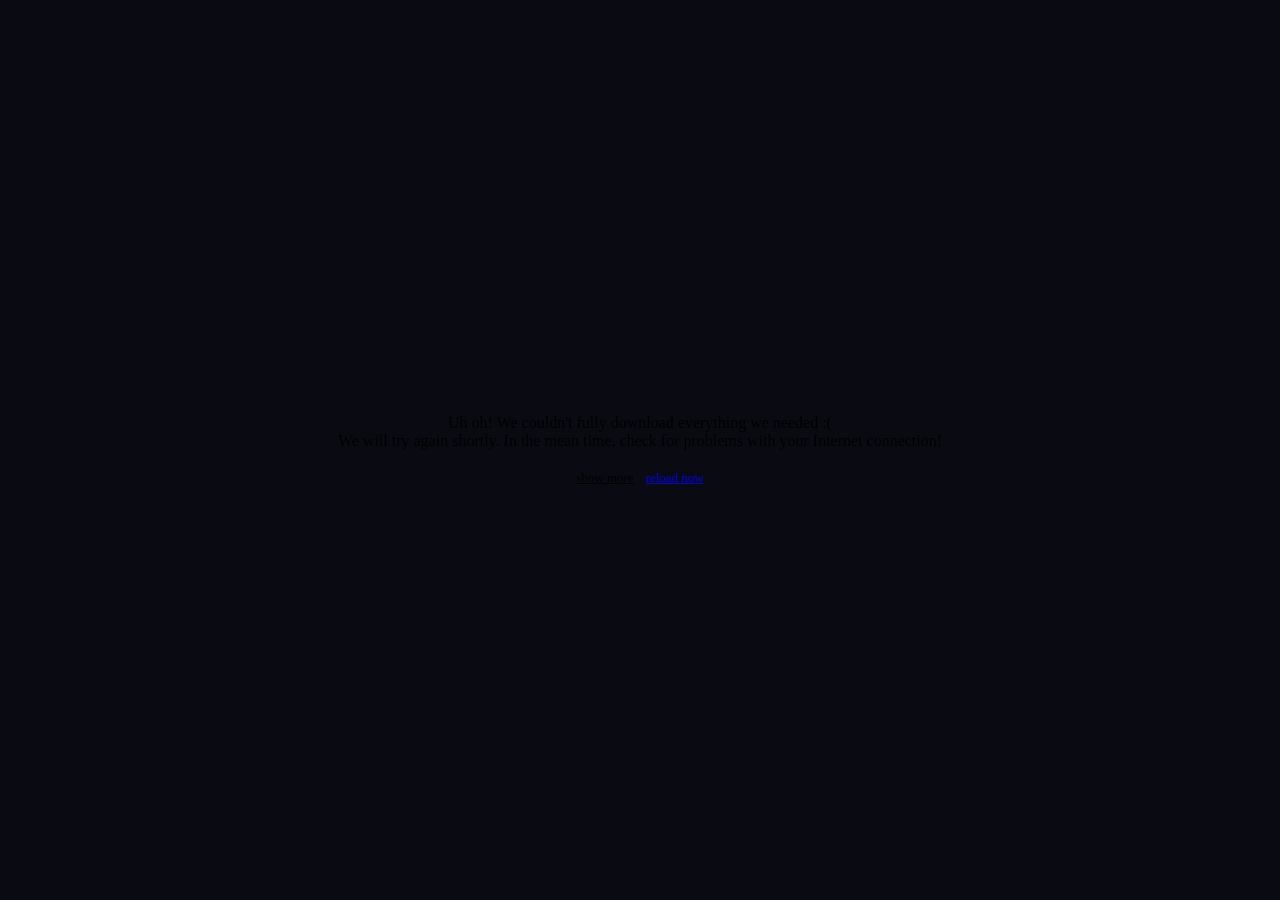
==== index.html @ bb628f26 "feat(welcome): modern redesign (glass join card, gradient hero, brand CTA) + remove footer" ====
<html itemscope itemtype="http://schema.org/Product" prefix="og: http://ogp.me/ns#" xmlns="http://www.w3.org/1999/html">
  <head>
    <!--#include virtual="head.html" -->
    <meta charset="utf-8">
    <meta http-equiv="content-type" content="text/html;charset=utf-8">
    <meta name="viewport" content="width=device-width, initial-scale=1.0, maximum-scale=1.0">
    <meta name="theme-color" content="#2A3A4B">
    <!--#include virtual="base.html" -->

    <link rel="apple-touch-icon" href="images/apple-touch-icon.png">
    <link rel="stylesheet" href="css/all.css">
    <link rel="stylesheet" href="css/trtmeet.css">
    <!--#include virtual="fonts.html"-->
    <link rel="manifest" id="manifest-placeholder">

    <script>
        function contextRoot(pathname) {
            const contextRootEndIndex = pathname.lastIndexOf('/');

            return (
                contextRootEndIndex === -1
                ? '/'
                : pathname.substring(0, contextRootEndIndex + 1)
            );
        }
        window.EXCALIDRAW_ASSET_PATH = 'libs/excalidraw/';
        // Dynamically generate the manifest location URL. It must be served from the document origin, and we may have
        // the base pointing to the CDN. This way we can generate a full URL which will bypass the base.
        document.querySelector('#manifest-placeholder').setAttribute('href', window.location.origin + contextRoot(window.location.pathname) + 'manifest.json');

        document.addEventListener('DOMContentLoaded', () => {
            if (!JitsiMeetJS.app) {
                return;
            }

            JitsiMeetJS.app.renderEntryPoint({
                Component: JitsiMeetJS.app.entryPoints.APP
            })

            const isEmbedded = () => {
                try {
                    return window.self !== window.top;
                } catch (e) {
                    return true;
                }
            };

            const isElectron = navigator.userAgent.includes('Electron');
            const shouldRegisterWorker = !isElectron && !isEmbedded() && 'serviceWorker' in navigator;

            if (shouldRegisterWorker) {
                navigator.serviceWorker
                    .register(window.location.origin + contextRoot(window.location.pathname) + 'pwa-worker.js')
                    .then(reg => {
                        console.log('Service worker registered.', reg);
                    })
                    .catch(err => {
                        console.log(err);
                    });
            }
        });
    </script>
    <script>
        // IE11 and earlier can be identified via their user agent and be
        // redirected to a page that is known to have no newer js syntax.
        if (window.navigator.userAgent.match(/(MSIE|Trident)/)) {
            var roomName = encodeURIComponent(window.location.pathname);
            window.location.pathname = 'static/recommendedBrowsers.html';
        }

        window.indexLoadedTime = window.performance.now();
        console.log("(TIME) index.html loaded:\t", indexLoadedTime);
        window.addEventListener('load', function() {
            window.loadedEventTime = window.performance.now();
            console.log("(TIME) window loaded event:\t", loadedEventTime);
        });

        // XXX the code below listeners for errors and displays an error message
        // in the document body when any of the required files fails to load.
        // The intention is to prevent from displaying broken page.
        var criticalFiles = [
            "config.js",
            "utils.js",
            "do_external_connect.js",
            "interface_config.js",
            "lib-jitsi-meet.min.js",
            "app.bundle.min.js",
            "all.css"
        ];
        var loadErrHandler = function(e) {
            var target = e.target;
            // Error on <script> and <link>(CSS)
            // <script> will have .src and <link> .href
            var fileRef = (target.src ? target.src : target.href);
            if (("SCRIPT" === target.tagName || "LINK" === target.tagName)
                && criticalFiles.some(
                    function(file) { return fileRef.indexOf(file) !== -1 })) {
                window.onload = function() {
                    // The whole complex part below implements page reloads with
                    // "exponential backoff". The retry attempt is passes as
                    // "rCounter" query parameter
                    var href = window.location.href;

                    var retryMatch = href.match(/.+(\?|&)rCounter=(\d+)/);
                    var retryCountStr = retryMatch ? retryMatch[2] : "0";
                    var retryCount = Number.parseInt(retryCountStr);

                    if (retryMatch == null) {
                        var separator = href.indexOf("?") === -1 ? "?" : "&";
                        var hashIdx = href.indexOf("#");

                        if (hashIdx === -1) {
                            href += separator + "rCounter=1";
                        } else {
                            var hashPart = href.substr(hashIdx);

                            href = href.substr(0, hashIdx)
                                + separator + "rCounter=1" + hashPart;
                        }
                    } else {
                        var separator = retryMatch[1];

                        href = href.replace(
                            /(\?|&)rCounter=(\d+)/,
                            separator + "rCounter=" + (retryCount + 1));
                    }

                    var delay = Math.pow(2, retryCount) * 2000;
                    if (isNaN(delay) || delay < 2000 || delay > 60000)
                        delay = 10000;

                    var showMoreText = "show more";
                    var showLessText = "show less";

                    document.body.innerHTML
                        = "<div style='"
                        + "position: absolute;top: 50%;left: 50%;"
                        + "text-align: center;"
                        + "font-size: medium;"
                        + "font-weight: 400;"
                        + "transform: translate(-50%, -50%)'>"
                        + "Uh oh! We couldn't fully download everything we needed :("
                        + "<br/> "
                        + "We will try again shortly. In the mean time, check for problems with your Internet connection!"
                        + "<br/><br/> "
                        + "<div id='moreInfo' style='"
                        + "display: none;'>" + "Missing " + fileRef
                        + "<br/><br/></div>"
                        + "<a id='showMore' style='"
                        + "text-decoration: underline;"
                        + "font-size:small;"
                        + "cursor: pointer'>" + showMoreText + "</a>"
                        + "&nbsp;&nbsp;&nbsp;"
                        + "<a id ='reloadLink' style='"
                        + "text-decoration: underline;"
                        + "font-size:small;"
                        + "'>reload now</a>"
                        + "</div>";

                    var reloadLink = document.getElementById('reloadLink');
                    reloadLink.setAttribute('href', href);

                    var showMoreElem = document.getElementById("showMore");
                    showMoreElem.addEventListener('click', function () {
                            var moreInfoElem
                                    = document.getElementById("moreInfo");

                            if (showMoreElem.innerHTML === showMoreText) {
                                moreInfoElem.setAttribute(
                                    "style",
                                    "display: block;"
                                    + "color:#FF991F;"
                                    + "font-size:small;"
                                    + "user-select:text;");
                                showMoreElem.innerHTML = showLessText;
                            }
                            else {
                                moreInfoElem.setAttribute(
                                    "style", "display: none;");
                                showMoreElem.innerHTML = showMoreText;
                            }
                        });

                    window.setTimeout(
                        function () { window.location.replace(href); }, delay);

                    // Call extra handler if defined.
                    if (typeof postLoadErrorHandler === "function") {
                        postLoadErrorHandler(fileRef);
                    }
                };
                window.removeEventListener(
                    'error', loadErrHandler, true /* capture phase */);
            }
        };
        window.addEventListener(
            'error', loadErrHandler, true /* capture phase type of listener */);
    </script>
    <script><!--#include virtual="/config.js" --></script><!-- adapt to your needs, i.e. set hosts and bosh path -->
    <script><!--#include virtual="/interface_config.js" --></script>
    <script src="libs/lib-jitsi-meet.min.js?v=139"></script>
    <script src="libs/app.bundle.min.js?v=139"></script>
    <!--#include virtual="title.html" -->
    <!--#include virtual="plugin.head.html" -->
    <!--#include virtual="static/welcomePageAdditionalContent.html" -->
    <!--#include virtual="static/welcomePageAdditionalCard.html" -->
    <!--#include virtual="static/settingsToolbarAdditionalContent.html" -->
  </head>
  <body>
    <noscript aria-hidden="true">
        <div>JavaScript is disabled. </br>For this site to work you have to enable JavaScript.</div>
    </noscript>
    <!--#include virtual="body.html" -->
    <div id="react" role="main"></div>
  </body>
</html>
---- css/trtmeet.css ----
/* ==========================================================================
   trtMeet — modern welcome-page redesign (loaded after all.css)
   Targets Jitsi stable-10888 welcome DOM classes.
   ========================================================================== */
:root {
  --tm-bg: #0a0b12;
  --tm-bg-2: #0b1022;
  --tm-accent: #2563eb;
  --tm-accent-2: #7c3aed;
  --tm-text: #f4f6fb;
  --tm-muted: #9aa4b2;
  --tm-card: rgba(255, 255, 255, 0.06);
  --tm-border: rgba(255, 255, 255, 0.12);
}

/* ---- full-page dark canvas ---- */
body,
.welcome,
.welcome-page,
.welcome-page-content { background: var(--tm-bg) !important; }

/* ---- HERO: drop the stock space photo, use an animated gradient mesh ---- */
.welcome .header,
.header {
  position: relative !important;
  min-height: 64vh !important;
  overflow: hidden !important;
  background:
    radial-gradient(1200px 600px at 12% -12%, rgba(124, 58, 237, 0.38), transparent 60%),
    radial-gradient(1000px 520px at 92% -4%, rgba(37, 99, 235, 0.42), transparent 55%),
    linear-gradient(180deg, var(--tm-bg-2) 0%, var(--tm-bg) 100%) !important;
}
.header-image { display: none !important; }              /* remove earth image */

/* soft drifting aurora */
.welcome .header::after {
  content: '';
  position: absolute; inset: -20%;
  pointer-events: none; z-index: 0;
  background: conic-gradient(from 180deg at 50% 50%,
    rgba(37, 99, 235, 0.12), rgba(124, 58, 237, 0.12), rgba(37, 99, 235, 0.12));
  filter: blur(60px); opacity: 0.55;
  animation: tmDrift 20s ease-in-out infinite alternate;
}
@keyframes tmDrift {
  from { transform: translateY(-3%) scale(1.05); }
  to   { transform: translateY(3%) scale(1.12); }
}

/* keep hero content above the aurora */
.header-container,
.header-text-title,
.header-text-subtitle,
.join-meeting-container,
.header-watermark-container { position: relative; z-index: 1; }

/* ---- TITLE + subtitle ---- */
.header-text-title {
  font-weight: 800 !important;
  letter-spacing: -1.5px !important;
  font-size: clamp(40px, 6vw, 74px) !important;
  background: linear-gradient(90deg, #ffffff, #cfe0ff 55%, #a9b8ff) !important;
  -webkit-background-clip: text !important;
  background-clip: text !important;
  -webkit-text-fill-color: transparent !important;
}
.header-text-subtitle {
  color: var(--tm-muted) !important;
  font-weight: 500 !important;
  font-size: clamp(15px, 1.6vw, 20px) !important;
  margin-top: 10px !important;
}

/* ---- logo watermark ---- */
.welcome-watermark .watermark,
.watermark.leftwatermark {
  width: 150px !important; height: 46px !important;
  background-size: contain !important;
  background-repeat: no-repeat !important;
  background-position: left center !important;
}

/* ---- JOIN card: glassmorphism ---- */
.enter-room-input-container {
  background: var(--tm-card) !important;
  border: 1px solid var(--tm-border) !important;
  border-radius: 18px !important;
  backdrop-filter: blur(14px) saturate(140%) !important;
  -webkit-backdrop-filter: blur(14px) saturate(140%) !important;
  box-shadow: 0 24px 70px rgba(0, 0, 0, 0.5) !important;
  padding: 6px 8px !important;
  overflow: hidden !important;
}
.enter-room-input {
  background: transparent !important;
  color: var(--tm-text) !important;
  font-size: 17px !important;
}
.enter-room-input::placeholder { color: #8b95a5 !important; }

/* ---- CTA button: gradient + hover lift ---- */
.welcome-page-button {
  background: linear-gradient(135deg, var(--tm-accent), var(--tm-accent-2)) !important;
  border: none !important;
  border-radius: 14px !important;
  color: #fff !important;
  font-weight: 700 !important;
  letter-spacing: 0.2px !important;
  box-shadow: 0 12px 34px rgba(37, 99, 235, 0.45) !important;
  transition: transform 0.15s ease, box-shadow 0.15s ease, filter 0.15s ease !important;
}
.welcome-page-button:hover {
  transform: translateY(-2px) !important;
  box-shadow: 0 18px 44px rgba(124, 58, 237, 0.55) !important;
  filter: brightness(1.05) !important;
}

/* ---- recent-list / cards ---- */
.welcome-cards-container,
.welcome-card-column { z-index: 1; }
.welcome-card,
.welcome-tabs,
.welcome-card--blue,
.welcome-card--dark {
  background: var(--tm-card) !important;
  border: 1px solid var(--tm-border) !important;
  border-radius: 16px !important;
  color: var(--tm-text) !important;
  backdrop-filter: blur(10px) !important;
  -webkit-backdrop-filter: blur(10px) !important;
}

/* ---- settings gear ---- */
.welcome-page-settings { opacity: 0.85; }
.welcome-page-settings:hover { opacity: 1; }

/* ---- remove the footer entirely ---- */
.welcome-footer,
.welcome-footer-centered,
.welcome-footer-padded { display: none !important; }
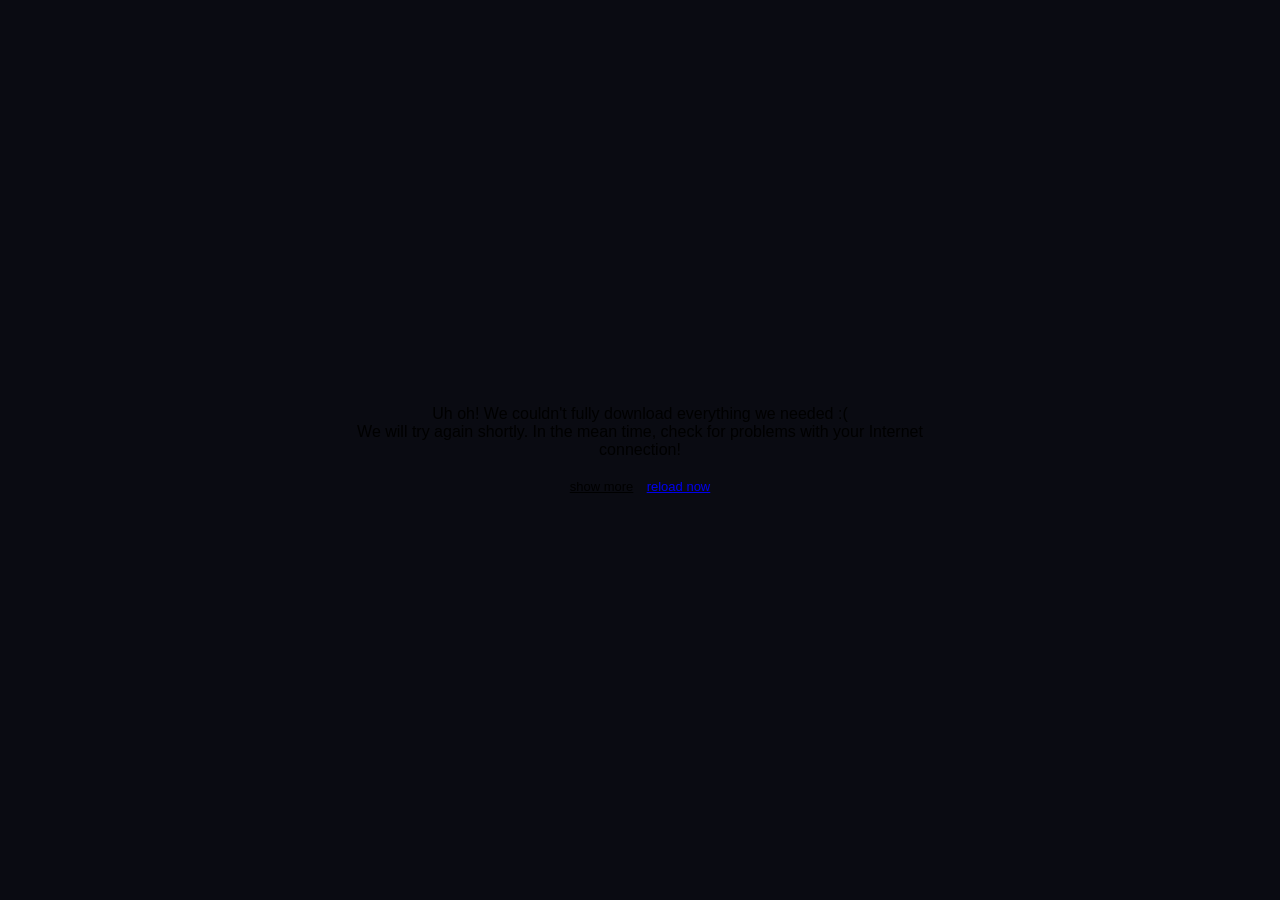
==== commit 2ed9bac8: "fix(welcome): grid header (logo/room bar/gear), dark glass recent rows + input, cache-bust v2" ====
--- a/index.html
+++ b/index.html
@@ -9,7 +9,7 @@
 
     <link rel="apple-touch-icon" href="images/apple-touch-icon.png">
     <link rel="stylesheet" href="css/all.css">
-    <link rel="stylesheet" href="css/trtmeet.css">
+    <link rel="stylesheet" href="css/trtmeet.css?v=2">
     <!--#include virtual="fonts.html"-->
     <link rel="manifest" id="manifest-placeholder">
 
--- a/css/trtmeet.css
+++ b/css/trtmeet.css
@@ -1,140 +1,137 @@
 /* ==========================================================================
-   trtMeet — modern welcome-page redesign (loaded after all.css)
-   Targets Jitsi stable-10888 welcome DOM classes.
+   trtMeet — modern welcome redesign (loaded after all.css)
+   Sticky glass header via CSS grid: [logo | room bar | gear]; recent list below.
+   Verified against Jitsi stable-10888 welcome DOM.
    ========================================================================== */
 :root {
   --tm-bg: #0a0b12;
-  --tm-bg-2: #0b1022;
   --tm-accent: #2563eb;
   --tm-accent-2: #7c3aed;
   --tm-text: #f4f6fb;
   --tm-muted: #9aa4b2;
   --tm-card: rgba(255, 255, 255, 0.06);
+  --tm-card-2: rgba(255, 255, 255, 0.09);
   --tm-border: rgba(255, 255, 255, 0.12);
+  --tm-font: 'Inter', -apple-system, BlinkMacSystemFont, 'Segoe UI', Roboto, sans-serif;
 }
 
-/* ---- full-page dark canvas ---- */
-body,
-.welcome,
-.welcome-page,
-.welcome-page-content { background: var(--tm-bg) !important; }
-
-/* ---- HERO: drop the stock space photo, use an animated gradient mesh ---- */
-.welcome .header,
-.header {
-  position: relative !important;
-  min-height: 64vh !important;
-  overflow: hidden !important;
+/* ---- page canvas ---- */
+body, .welcome, .welcome-page, .welcome-page-content {
+  background: var(--tm-bg) !important;
+  font-family: var(--tm-font) !important;
+}
+.welcome {
+  min-height: 100vh !important;
   background:
-    radial-gradient(1200px 600px at 12% -12%, rgba(124, 58, 237, 0.38), transparent 60%),
-    radial-gradient(1000px 520px at 92% -4%, rgba(37, 99, 235, 0.42), transparent 55%),
-    linear-gradient(180deg, var(--tm-bg-2) 0%, var(--tm-bg) 100%) !important;
-}
-.header-image { display: none !important; }              /* remove earth image */
-
-/* soft drifting aurora */
-.welcome .header::after {
-  content: '';
-  position: absolute; inset: -20%;
-  pointer-events: none; z-index: 0;
-  background: conic-gradient(from 180deg at 50% 50%,
-    rgba(37, 99, 235, 0.12), rgba(124, 58, 237, 0.12), rgba(37, 99, 235, 0.12));
-  filter: blur(60px); opacity: 0.55;
-  animation: tmDrift 20s ease-in-out infinite alternate;
-}
-@keyframes tmDrift {
-  from { transform: translateY(-3%) scale(1.05); }
-  to   { transform: translateY(3%) scale(1.12); }
+    radial-gradient(900px 500px at 12% -8%, rgba(124, 58, 237, 0.16), transparent 60%),
+    radial-gradient(1000px 560px at 100% -6%, rgba(37, 99, 235, 0.18), transparent 55%),
+    var(--tm-bg) !important;
 }
 
-/* keep hero content above the aurora */
-.header-container,
-.header-text-title,
-.header-text-subtitle,
-.join-meeting-container,
-.header-watermark-container { position: relative; z-index: 1; }
+/* ==========================================================================
+   STICKY HEADER  (bar wrapper = .header, 3-col grid = .header-container)
+   ========================================================================== */
+.welcome .header {
+  display: block !important;
+  position: sticky !important; top: 0 !important; z-index: 120 !important;
+  min-height: 72px !important; height: 72px !important; overflow: visible !important;
+  background: rgba(10, 11, 18, 0.72) !important;
+  backdrop-filter: blur(16px) saturate(150%) !important;
+  -webkit-backdrop-filter: blur(16px) saturate(150%) !important;
+  border-bottom: 1px solid var(--tm-border) !important;
+  box-shadow: 0 8px 30px rgba(0, 0, 0, 0.35) !important;
+}
+.header-image { display: none !important; }
+.header-text-title, .header-text-subtitle { display: none !important; }
 
-/* ---- TITLE + subtitle ---- */
-.header-text-title {
-  font-weight: 800 !important;
-  letter-spacing: -1.5px !important;
-  font-size: clamp(40px, 6vw, 74px) !important;
-  background: linear-gradient(90deg, #ffffff, #cfe0ff 55%, #a9b8ff) !important;
-  -webkit-background-clip: text !important;
-  background-clip: text !important;
-  -webkit-text-fill-color: transparent !important;
-}
-.header-text-subtitle {
-  color: var(--tm-muted) !important;
-  font-weight: 500 !important;
-  font-size: clamp(15px, 1.6vw, 20px) !important;
-  margin-top: 10px !important;
+.header-container {
+  display: grid !important;
+  grid-template-columns: 150px 1fr auto !important;
+  align-items: center !important;
+  gap: 16px !important;
+  width: 100% !important; max-width: 1180px !important;
+  height: 72px !important; margin: 0 auto !important; padding: 0 24px !important;
 }
 
-/* ---- logo watermark ---- */
-.welcome-watermark .watermark,
-.watermark.leftwatermark {
-  width: 150px !important; height: 46px !important;
-  background-size: contain !important;
-  background-repeat: no-repeat !important;
-  background-position: left center !important;
+/* logo — column 1 (own SVG via ::before, native watermark hidden) */
+.header-watermark-container {
+  grid-column: 1 !important;
+  width: 150px !important; height: 44px !important; margin: 0 !important;
+  display: flex !important; align-items: center !important;
+}
+.header-watermark-container .welcome-watermark,
+.header-watermark-container .watermark { display: none !important; }
+.header-watermark-container::before {
+  content: ''; display: block !important;
+  width: 150px; height: 44px;
+  background: url('/images/trtmeet-logo.svg') left center / contain no-repeat;
 }
 
-/* ---- JOIN card: glassmorphism ---- */
+/* room bar — column 2, centered */
+#enter_room { grid-column: 2 !important; display: flex !important; justify-content: center !important; width: auto !important; }
+.join-meeting-container { display: flex !important; align-items: center !important; gap: 8px !important; width: 100% !important; max-width: 520px !important; }
 .enter-room-input-container {
+  flex: 1 1 auto !important; height: 46px !important;
+  display: flex !important; align-items: center !important;
   background: var(--tm-card) !important;
   border: 1px solid var(--tm-border) !important;
-  border-radius: 18px !important;
-  backdrop-filter: blur(14px) saturate(140%) !important;
-  -webkit-backdrop-filter: blur(14px) saturate(140%) !important;
-  box-shadow: 0 24px 70px rgba(0, 0, 0, 0.5) !important;
-  padding: 6px 8px !important;
-  overflow: hidden !important;
+  border-radius: 12px !important; padding: 0 14px !important;
+  transition: border-color .15s ease, box-shadow .15s ease !important;
 }
-.enter-room-input {
-  background: transparent !important;
-  color: var(--tm-text) !important;
-  font-size: 17px !important;
-}
+.enter-room-input-container:focus-within { border-color: rgba(96,165,250,.8) !important; box-shadow: 0 0 0 3px rgba(37,99,235,.22) !important; }
+.enter-room-input { width: 100% !important; background: transparent !important; border: none !important; color: var(--tm-text) !important; font-size: 15px !important; }
 .enter-room-input::placeholder { color: #8b95a5 !important; }
 
-/* ---- CTA button: gradient + hover lift ---- */
+/* create/start button */
 .welcome-page-button {
+  flex: 0 0 auto !important; height: 46px !important; padding: 0 20px !important;
   background: linear-gradient(135deg, var(--tm-accent), var(--tm-accent-2)) !important;
-  border: none !important;
-  border-radius: 14px !important;
-  color: #fff !important;
-  font-weight: 700 !important;
-  letter-spacing: 0.2px !important;
-  box-shadow: 0 12px 34px rgba(37, 99, 235, 0.45) !important;
-  transition: transform 0.15s ease, box-shadow 0.15s ease, filter 0.15s ease !important;
+  border: none !important; border-radius: 12px !important; color: #fff !important;
+  font-weight: 700 !important; font-size: 14px !important; letter-spacing: .2px !important; cursor: pointer !important;
+  box-shadow: 0 10px 26px rgba(37, 99, 235, 0.4) !important;
+  transition: transform .15s ease, box-shadow .15s ease, filter .15s ease !important;
 }
-.welcome-page-button:hover {
-  transform: translateY(-2px) !important;
-  box-shadow: 0 18px 44px rgba(124, 58, 237, 0.55) !important;
-  filter: brightness(1.05) !important;
+.welcome-page-button:hover { transform: translateY(-1px) !important; box-shadow: 0 14px 34px rgba(124,58,237,.5) !important; filter: brightness(1.05) !important; }
+.welcome-page-button:focus-visible { outline: 2px solid #93c5fd !important; outline-offset: 2px !important; }
+
+/* gear — column 3 */
+.welcome-page-settings { grid-column: 3 !important; position: static !important; margin: 0 !important; top: auto !important; right: auto !important; display: flex !important; align-items: center !important; }
+
+/* ==========================================================================
+   RECENT ROOMS — centered column under the header
+   ========================================================================== */
+.welcome-cards-container { position: relative !important; z-index: 1 !important; width: 100% !important; max-width: 760px !important; margin: 32px auto 64px !important; padding: 0 24px !important; }
+.welcome-card-column { width: 100% !important; }
+
+.welcome-card, .welcome-tabs, .welcome-card--blue, .welcome-card--dark {
+  background: var(--tm-card) !important; border: 1px solid var(--tm-border) !important;
+  border-radius: 16px !important; color: var(--tm-text) !important;
+  backdrop-filter: blur(12px) !important; -webkit-backdrop-filter: blur(12px) !important;
+  box-shadow: 0 12px 40px rgba(0, 0, 0, 0.28) !important;
 }
+/* inner containers transparent so the glass card shows through */
+.tab-container, .tab-content, .meetings-list { background: transparent !important; border: none !important; }
+.meetings-list .item, .meetings-list .item.with-click-handler {
+  background: transparent !important; border: none !important;
+  border-radius: 12px !important; margin: 4px 6px !important; padding: 12px 14px !important;
+  transition: background .15s ease !important;
+}
+.meetings-list .item:hover { background: var(--tm-card-2) !important; }
+.meetings-list .item .title, .meetings-list .item .right-column, .meetings-list .item .left-column { color: var(--tm-text) !important; }
+.meetings-list .item .subtitle { color: var(--tm-muted) !important; }
+.meetings-list .item .jitsi-icon svg path { fill: var(--tm-muted) !important; }
 
-/* ---- recent-list / cards ---- */
-.welcome-cards-container,
-.welcome-card-column { z-index: 1; }
-.welcome-card,
-.welcome-tabs,
-.welcome-card--blue,
-.welcome-card--dark {
-  background: var(--tm-card) !important;
-  border: 1px solid var(--tm-border) !important;
-  border-radius: 16px !important;
-  color: var(--tm-text) !important;
-  backdrop-filter: blur(10px) !important;
-  -webkit-backdrop-filter: blur(10px) !important;
+/* ---- footer removed ---- */
+.welcome-footer, .welcome-footer-centered, .welcome-footer-padded { display: none !important; }
+
+/* ==========================================================================
+   RESPONSIVE
+   ========================================================================== */
+@media (max-width: 700px) {
+  .welcome .header { height: auto !important; }
+  .header-container { grid-template-columns: auto 1fr auto !important; height: auto !important; padding: 10px 14px !important; gap: 10px !important; }
+  .header-watermark-container, .header-watermark-container::before { width: 40px !important; }
+  .header-watermark-container::before { background-image: url('/images/favicon.svg') !important; }
+  .join-meeting-container { max-width: 100% !important; }
+  .welcome-cards-container { margin-top: 20px !important; padding: 0 14px !important; }
 }
-
-/* ---- settings gear ---- */
-.welcome-page-settings { opacity: 0.85; }
-.welcome-page-settings:hover { opacity: 1; }
-
-/* ---- remove the footer entirely ---- */
-.welcome-footer,
-.welcome-footer-centered,
-.welcome-footer-padded { display: none !important; }
